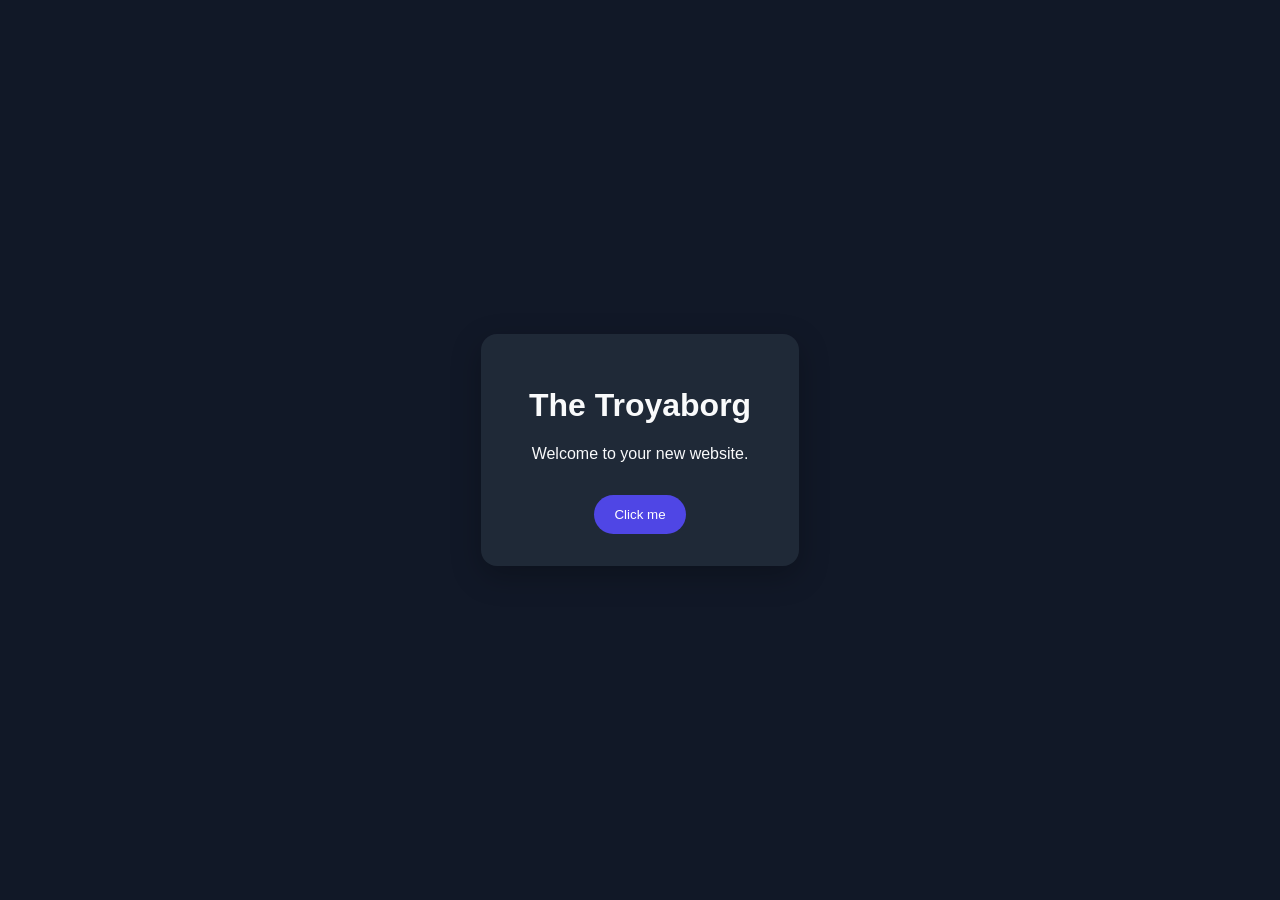
==== main.html @ 1c305b75 "init" ====
<!DOCTYPE html>
<html lang="en">
  <head>
    <meta charset="UTF-8" />
    <meta name="viewport" content="width=device-width, initial-scale=1.0" />
    <title>The Troyaborg</title>
    <link rel="stylesheet" href="style.css" />
  </head>
  <body>
    <main class="page">
      <h1>The Troyaborg</h1>
      <p>Welcome to your new website.</p>
      <button id="ctaButton" type="button">Click me</button>
    </main>

    <script src="script.js" defer></script>
  </body>
</html>
---- style.css ----
:root {
  color-scheme: dark;
}

body {
  margin: 0;
  font-family: Arial, sans-serif;
  background: #111827;
  color: #f9fafb;
  display: grid;
  place-items: center;
  min-height: 100vh;
}

.page {
  text-align: center;
  padding: 2rem 3rem;
  background: #1f2937;
  border-radius: 16px;
  box-shadow: 0 10px 30px rgba(0, 0, 0, 0.25);
}

button {
  margin-top: 1rem;
  padding: 0.75rem 1.25rem;
  border: 0;
  border-radius: 999px;
  background: #4f46e5;
  color: white;
  cursor: pointer;
}

button:hover {
  background: #4338ca;
}
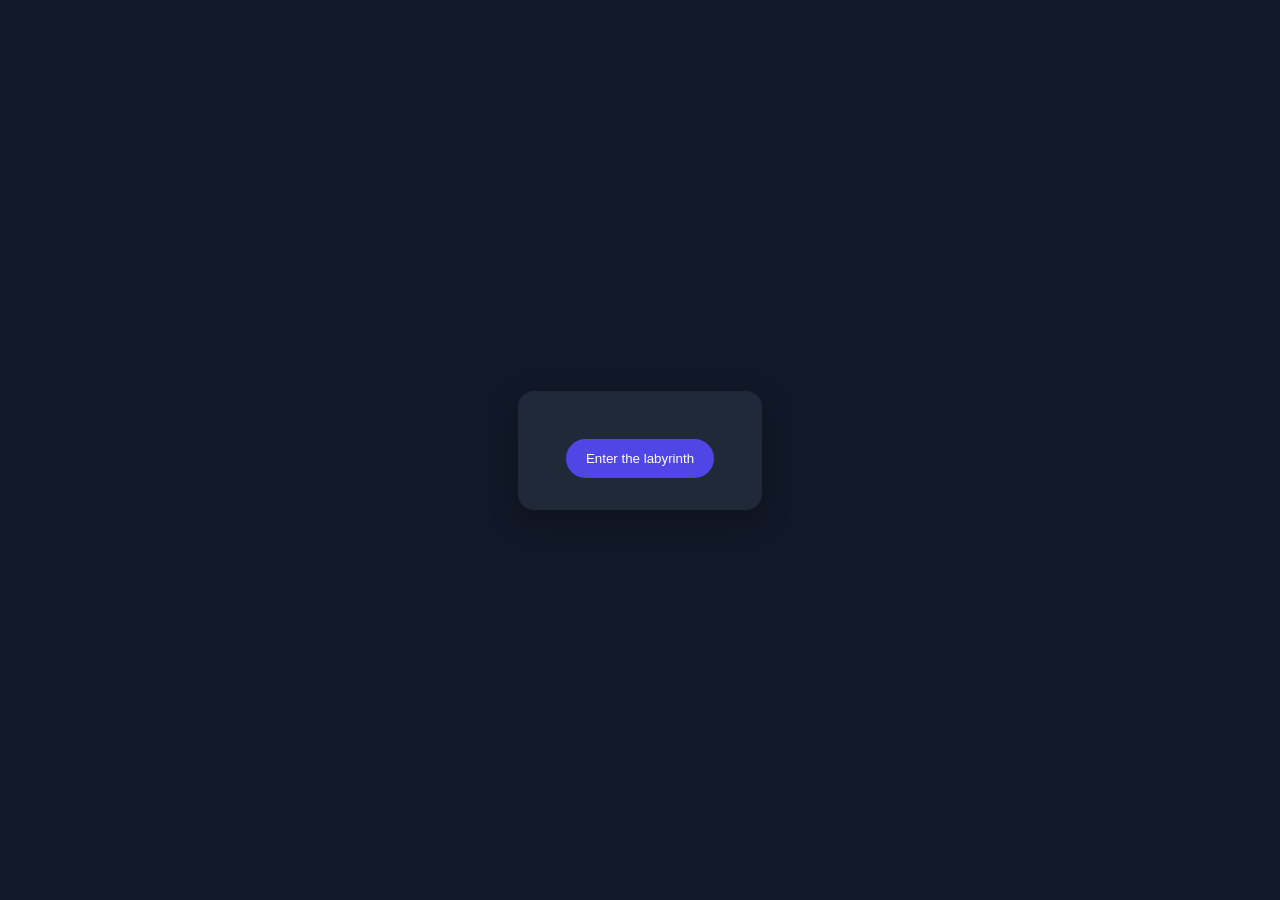
==== commit c0c23aec: "fix" ====
--- a/main.html
+++ b/main.html
@@ -8,9 +8,7 @@
   </head>
   <body>
     <main class="page">
-      <h1>The Troyaborg</h1>
-      <p>Welcome to your new website.</p>
-      <button id="ctaButton" type="button">Click me</button>
+      <button id="Button" type="button" href="The_Start.zip" download="The_Start.zip">Enter the labyrinth</button>
     </main>
 
     <script src="script.js" defer></script>
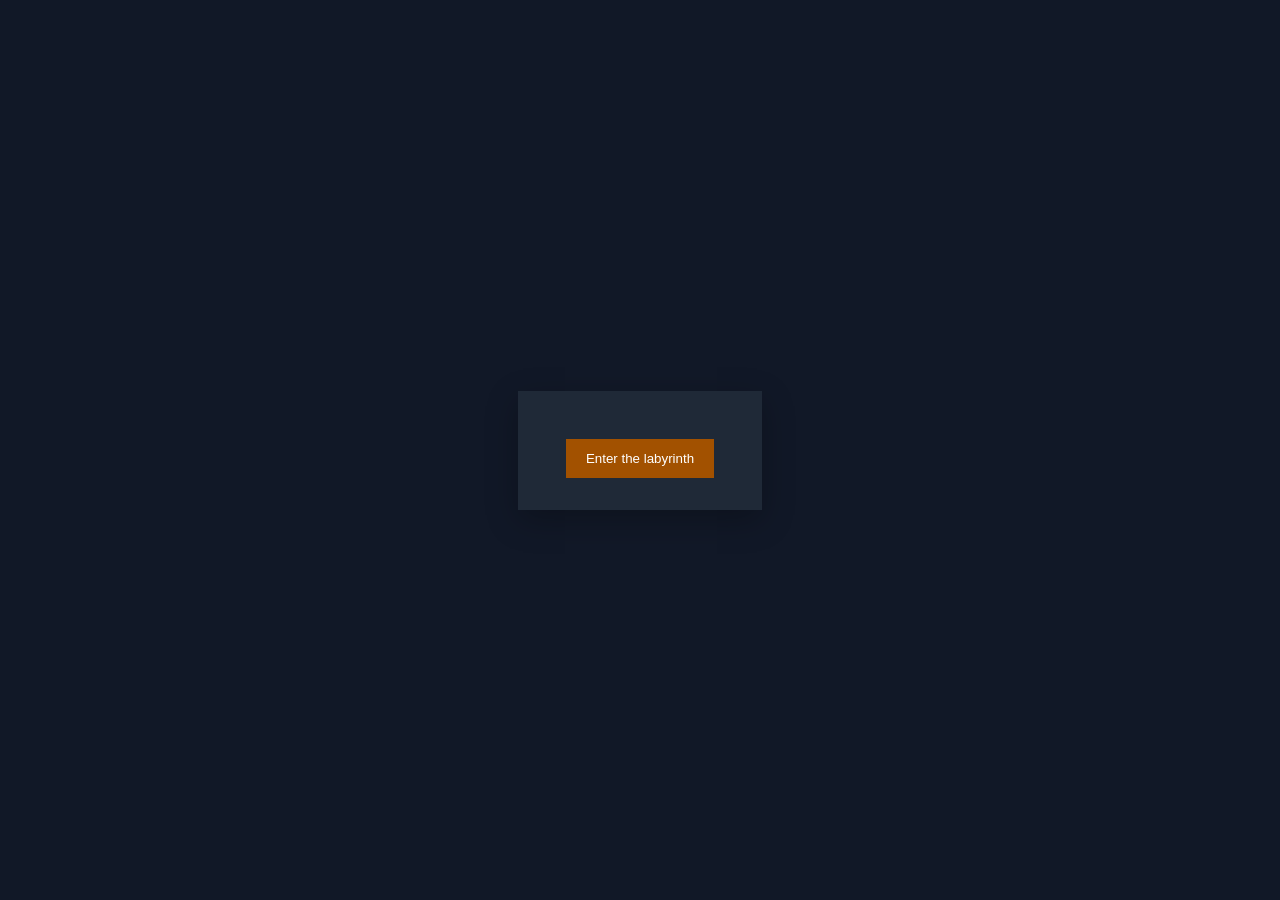
==== commit e62441f1: "Update main.html" ====
--- a/main.html
+++ b/main.html
@@ -8,7 +8,7 @@
   </head>
   <body>
     <main class="page">
-      <button id="Button" type="button" href="The_Start.zip" download="The_Start.zip">Enter the labyrinth</button>
+      <button id="Button" type="button">Enter the labyrinth</button>
     </main>
 
     <script src="script.js" defer></script>
--- a/style.css
+++ b/style.css
@@ -16,7 +16,6 @@
   text-align: center;
   padding: 2rem 3rem;
   background: #1f2937;
-  border-radius: 16px;
   box-shadow: 0 10px 30px rgba(0, 0, 0, 0.25);
 }
 
@@ -24,12 +23,11 @@
   margin-top: 1rem;
   padding: 0.75rem 1.25rem;
   border: 0;
-  border-radius: 999px;
-  background: #4f46e5;
+  background: #a25100;
   color: white;
   cursor: pointer;
 }
 
 button:hover {
-  background: #4338ca;
+  background: #6c4800;
 }
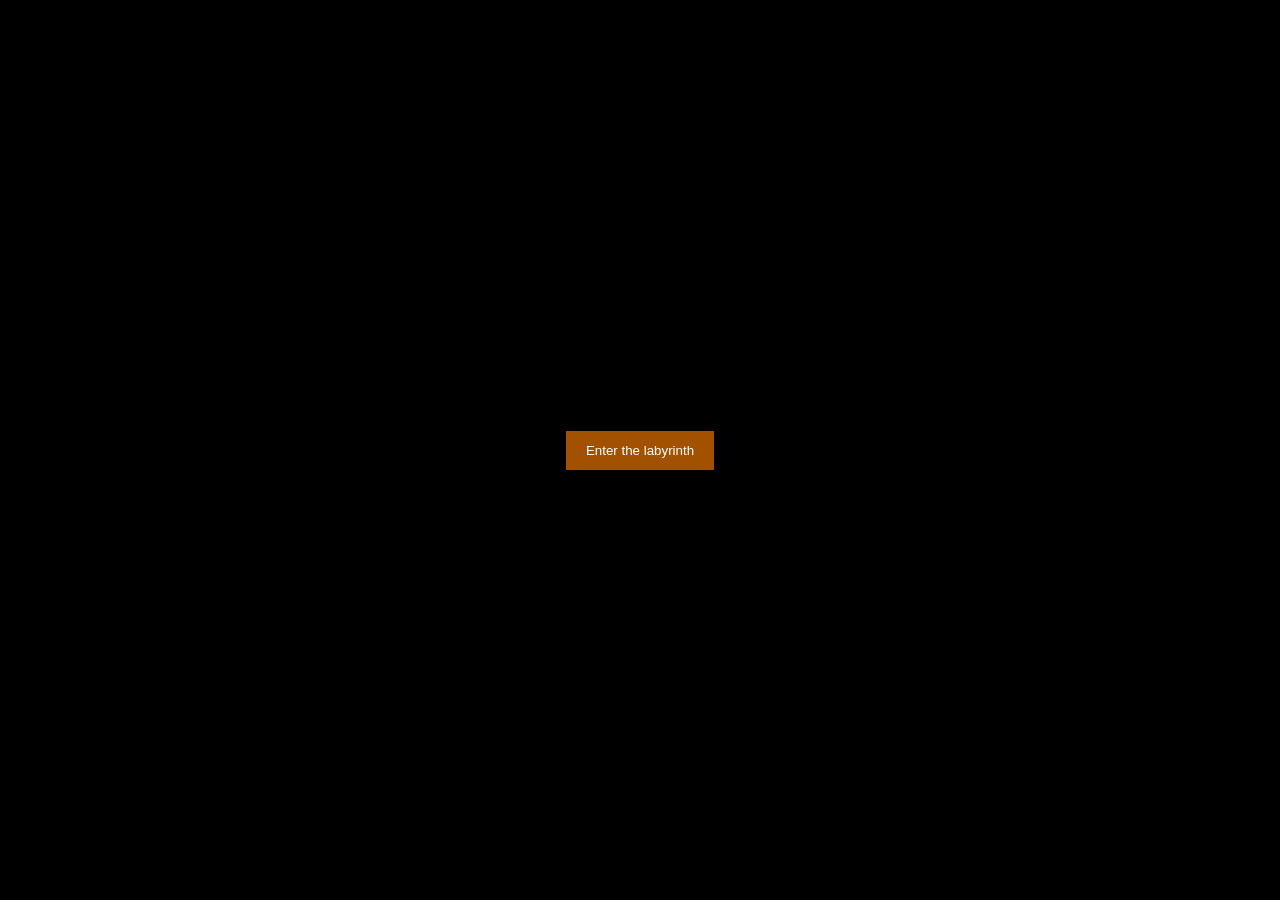
==== commit a1391bd7: "a" ====
--- a/main.html
+++ b/main.html
@@ -5,6 +5,7 @@
     <meta name="viewport" content="width=device-width, initial-scale=1.0" />
     <title>The Troyaborg</title>
     <link rel="stylesheet" href="style.css" />
+    <link rel="icon" type="image/x-icon" href="images.jpg">
   </head>
   <body>
     <main class="page">
--- a/style.css
+++ b/style.css
@@ -5,7 +5,7 @@
 body {
   margin: 0;
   font-family: Arial, sans-serif;
-  background: #111827;
+  background: #000000;
   color: #f9fafb;
   display: grid;
   place-items: center;
@@ -15,12 +15,10 @@
 .page {
   text-align: center;
   padding: 2rem 3rem;
-  background: #1f2937;
-  box-shadow: 0 10px 30px rgba(0, 0, 0, 0.25);
+  background: #000000;
 }
 
-button {
-  margin-top: 1rem;
+button {    
   padding: 0.75rem 1.25rem;
   border: 0;
   background: #a25100;
@@ -29,5 +27,5 @@
 }
 
 button:hover {
-  background: #6c4800;
+  background: #512800;
 }
